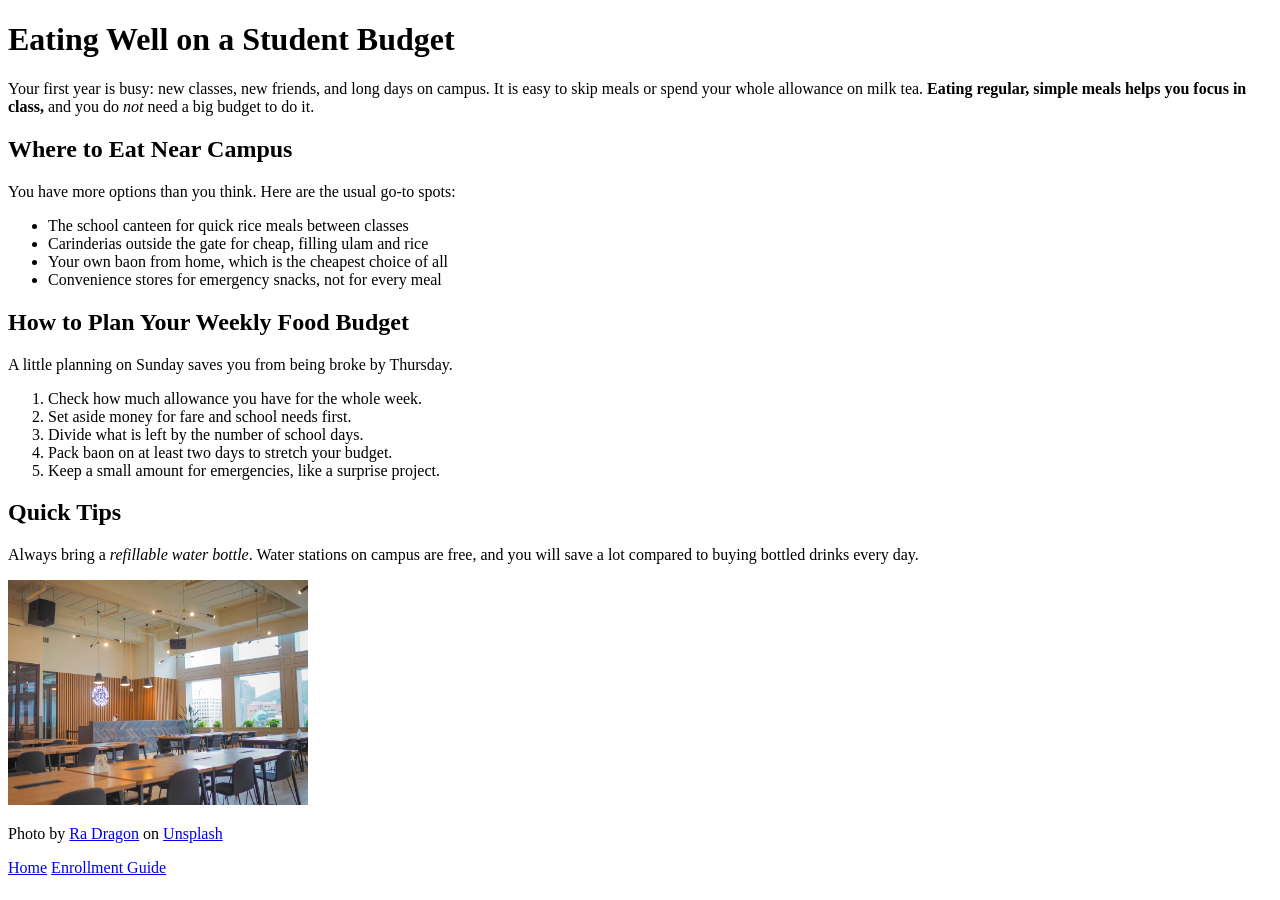
==== guides/food.html @ ad99be5a "Initial commit" ====
<!DOCTYPE html>
<html lang="en">
<head>
    <meta charset="UTF-8">
    <meta name="viewport" content="width=device-width, initial-scale=1.0">
    <title>Eating Well on a Student Budget</title>
</head>
<body>

    <h1>Eating Well on a Student Budget</h1>

    <p>
        Your first year is busy: new classes, new friends, and long days on campus.
        It is easy to skip meals or spend your whole allowance on milk tea.
        <strong>Eating regular, simple meals helps you focus in class,</strong>
        and you do <em>not</em> need a big budget to do it.
    </p>

    <h2>Where to Eat Near Campus</h2>

    <p>You have more options than you think. Here are the usual go-to spots:</p>

    <ul>
        <li>The school canteen for quick rice meals between classes</li>
        <li>Carinderias outside the gate for cheap, filling ulam and rice</li>
        <li>Your own baon from home, which is the cheapest choice of all</li>
        <li>Convenience stores for emergency snacks, not for every meal</li>
    </ul>

    <h2>How to Plan Your Weekly Food Budget</h2>

    <p>A little planning on Sunday saves you from being broke by Thursday.</p>

    <ol>
        <li>Check how much allowance you have for the whole week.</li>
        <li>Set aside money for fare and school needs first.</li>
        <li>Divide what is left by the number of school days.</li>
        <li>Pack baon on at least two days to stretch your budget.</li>
        <li>Keep a small amount for emergencies, like a surprise project.</li>
    </ol>

    <h2>Quick Tips</h2>

    <p>
        Always bring a <em>refillable water bottle</em>.
        Water stations on campus are free, and you will save a lot compared
        to buying bottled drinks every day.
    </p>
    
    <img src="../images/canteen.jpg" alt="People eating inside of cafeteria during daytime" width="300">
    <p>Photo by <a href="https://unsplash.com/photos/rectangular-brown-wooden-table-and-chairs-UpKHoF7fYUw">Ra Dragon</a> on <a href="https://unsplash.com/s/photos/canteen?utm_source=unsplash&utm_medium=referral&utm_content=creditCopyText">Unsplash</a></p>
    
    <!-- back home: up one folder -->
     <a href="../index.html">Home</a>

    <!-- back to enrollment: same folder -->
     <a href="enrollment.html">Enrollment Guide</a>



</body>
</html>
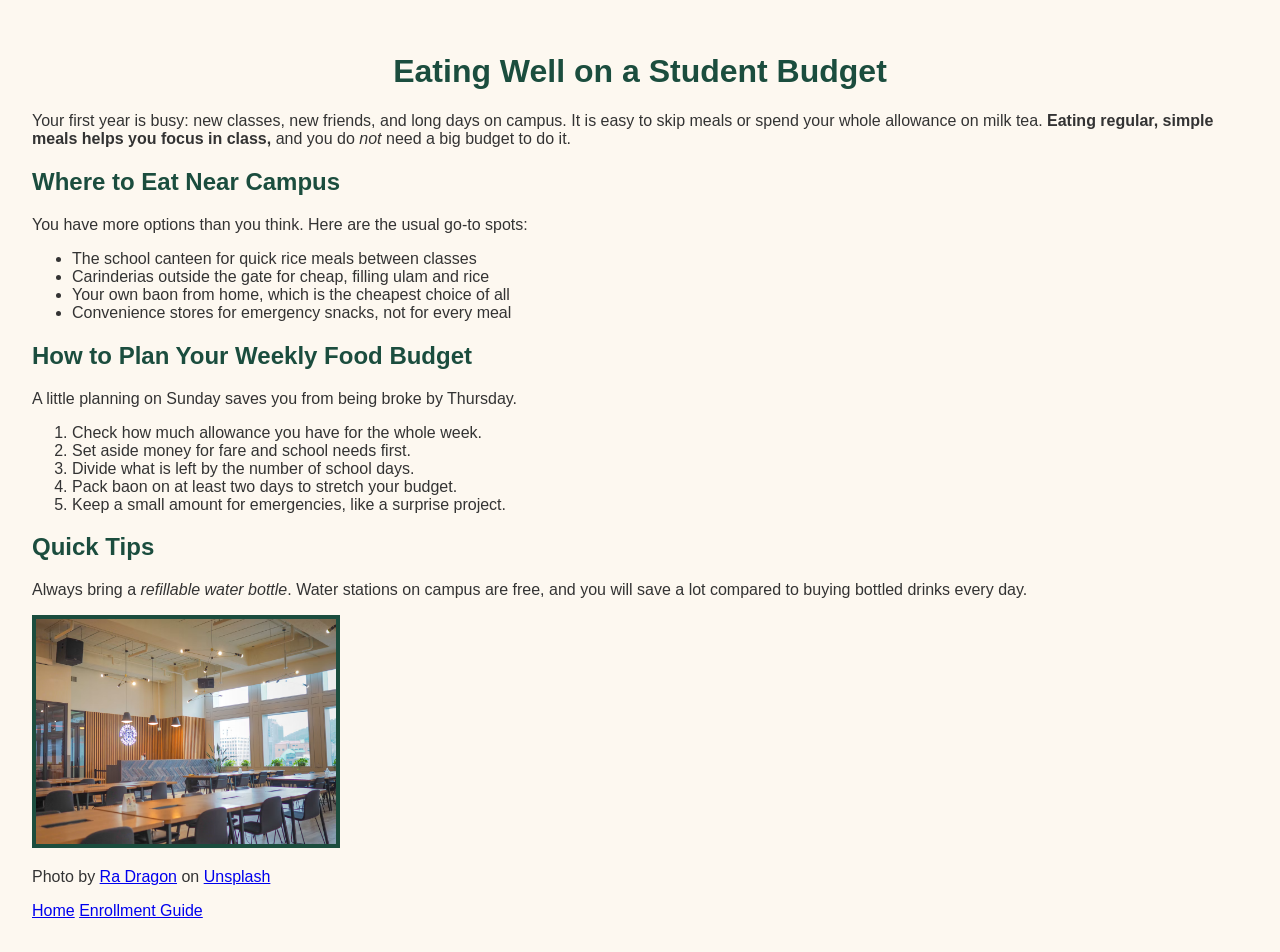
==== commit ab9ed6ee: "Push all files" ====
--- a/guides/food.html
+++ b/guides/food.html
@@ -4,7 +4,12 @@
     <meta charset="UTF-8">
     <meta name="viewport" content="width=device-width, initial-scale=1.0">
     <title>Eating Well on a Student Budget</title>
+    
+
+<title>Where to Eat on a Budget</title>
+<link rel="stylesheet" href="../styles.css">
 </head>
+
 <body>
 
     <h1>Eating Well on a Student Budget</h1>
--- a/styles.css
+++ b/styles.css
@@ -0,0 +1,45 @@
+body {
+    font-family: 'Times New Roman', Times, serif;
+    color: #333333;
+    background-color: #d8c098;
+}
+
+h1,
+h1 {
+    color: #1B4D3E;
+}
+
+h1 {
+    text-align: center;
+}
+
+body {
+    font-family: Arial, sans-serif;
+    color: #333333;
+    background-color: #FDF8F0;
+    padding: 24px;
+}
+
+h1,
+h2 {
+    color: #1B4D3E;
+}
+
+h1 {
+    text-align: center;
+}
+
+.intro {
+    font-size: 20px;
+}
+
+.tip {
+    background-color: #FFF4CC;
+    padding: 16px;
+    border: 2px solid #E0A800;
+    margin: 24px 0;
+}
+
+img {
+    border: 4px solid #1B4D3E;
+}
